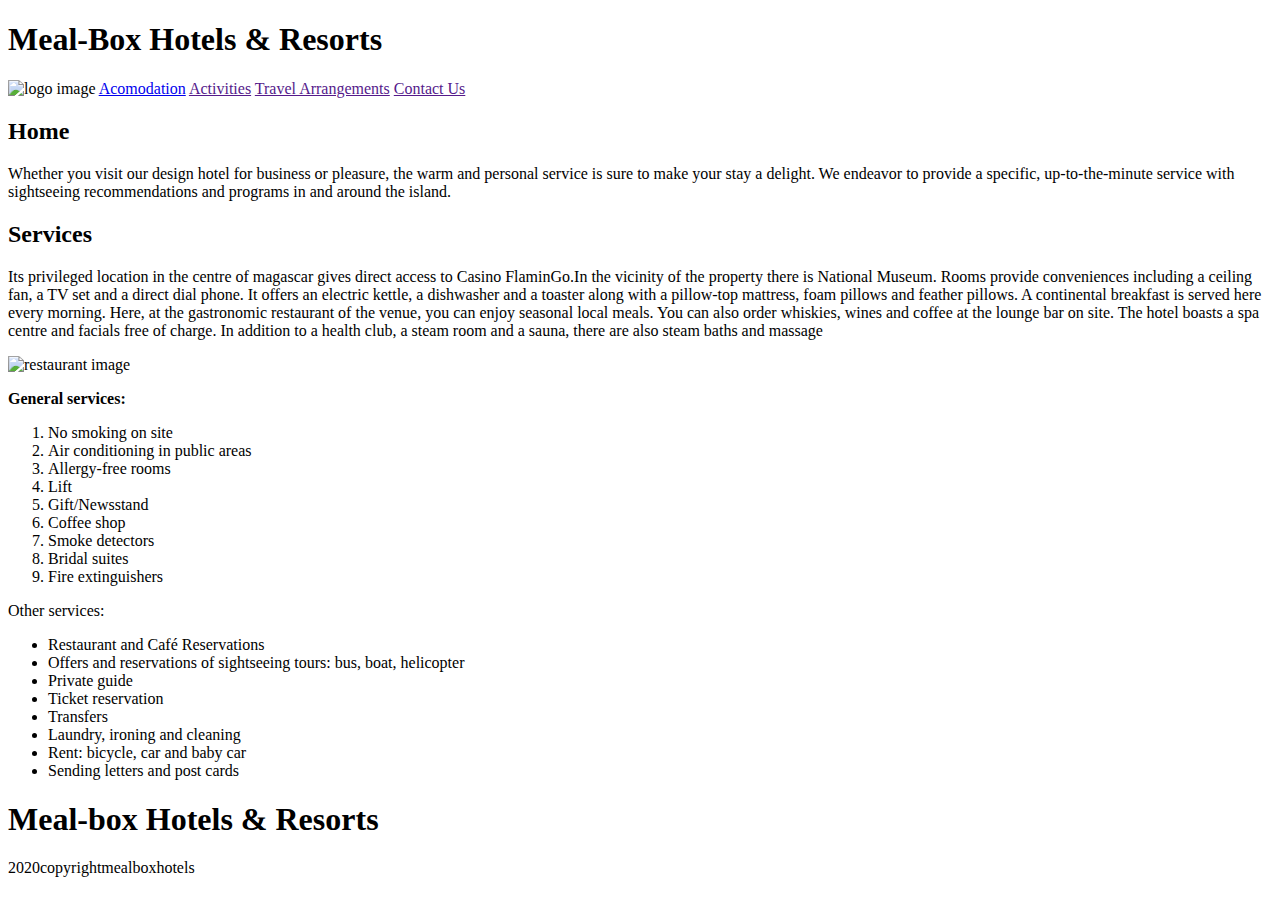
==== index.html @ f8d3df30 "add initial wepage" ====
<!DOCTYPE html>
<html>
    <head>
        <title>Meal-box Hotel & Results</title>
        <meta charset="utf-8">
        <link href="./css/css/styles.css" rel="stylesheet" type="text/css" media="screen">
        
    </head>
    <body>
        <h1>Meal-Box Hotels & Resorts</h1>
        <img src="images/logo1.jpg" alt="logo image">
        <a href="home/home.html">Acomodation</a>
        <a href="">Activities</a>
        <a href="">Travel Arrangements</a>
        <a href="">Contact Us</a>
        <h2>Home</h2>
          <p>Whether you visit our design hotel for business or pleasure, the warm and personal service is sure to make your stay a delight. We endeavor to provide a specific, up-to-the-minute service with sightseeing recommendations and programs in and around the island.</p>          
        <h2>Services</h2>
          <p> Its privileged location in the centre of magascar gives direct access to Casino FlaminGo.In the vicinity of the property there is National Museum.
              Rooms provide conveniences including a ceiling fan, a TV set and a direct dial phone. It offers an electric kettle, a dishwasher and a toaster along with a pillow-top mattress, foam pillows and feather pillows.
              A continental breakfast is served here every morning. Here, at the gastronomic restaurant of the venue, you can enjoy seasonal local meals. You can also order whiskies, wines and coffee at the lounge bar on site. The hotel boasts a spa centre and facials free of charge. In addition to a health club, a steam room and a sauna, there are also steam baths and massage</p>
          <img src="images/public.jpg" alt="restaurant image">
          <p><b>General services:</p></b>
          <div class="general"></div>
            <ol>
              <li>No smoking on site</li>
              <li>Air conditioning in public areas</li>
              <li>Allergy-free rooms</li>
              <li>Lift</li>
              <li>Gift/Newsstand</li>
              <li>Coffee shop</li>
              <li>Smoke detectors</li>
              <li>Bridal suites</li>
              <li>Fire extinguishers</li>
            </ol>
          </div>
          <p><b></b>Other services:</p></b>
            <ul>
              <li>Restaurant and Café Reservations</li>
              <li>Offers and reservations of sightseeing tours: bus, boat, helicopter</li>
              <li>Private guide</li>
              <li>Ticket reservation</li>
              <li>Transfers</li>
              <li>Laundry, ironing and cleaning</li>
              <li>Rent: bicycle, car and baby car</li>
              <li>Sending letters and post cards</li>
            </ul>
            </div>

        <h1>Meal-box Hotels & Resorts</h1>
           <p class="copyright"> 2020copyrightmealboxhotels</p>
              
    </body>
</html>
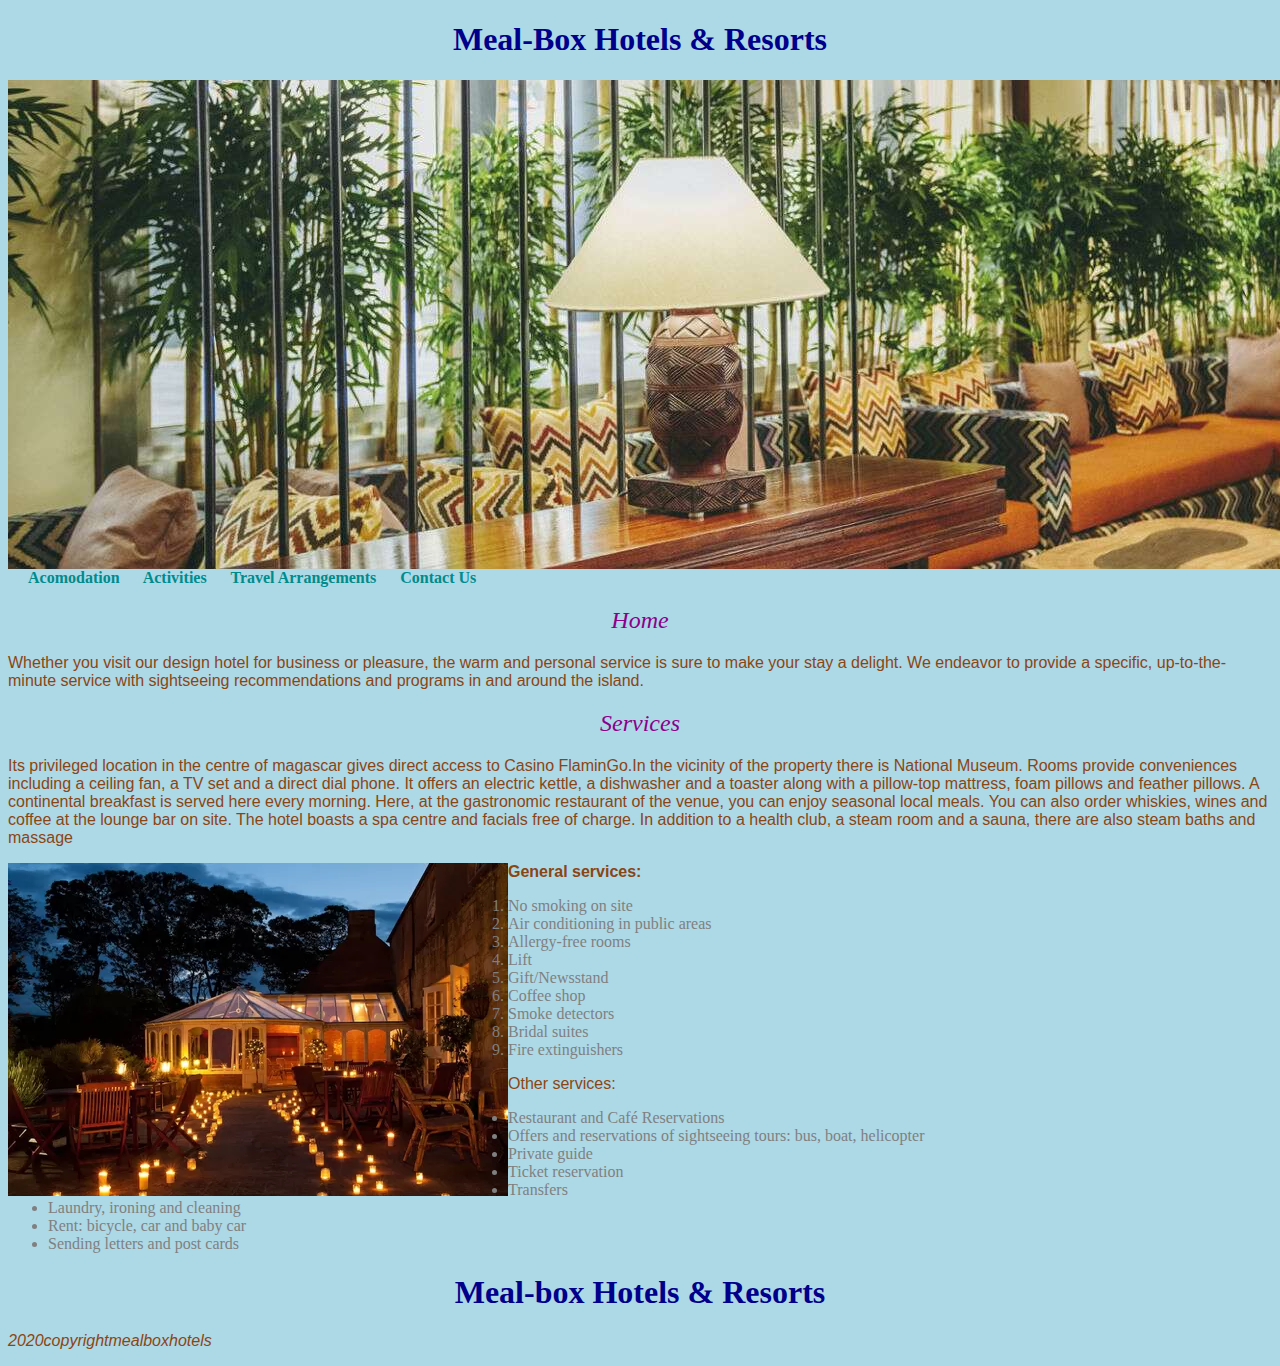
==== commit f7401fc2: "add index.html" ====
--- a/index.html
+++ b/index.html
@@ -3,12 +3,12 @@
     <head>
         <title>Meal-box Hotel & Results</title>
         <meta charset="utf-8">
-        <link href="./css/css/styles.css" rel="stylesheet" type="text/css" media="screen">
+        <link href="./styles.css" rel="stylesheet" type="text/css" media="screen">
         
     </head>
     <body>
         <h1>Meal-Box Hotels & Resorts</h1>
-        <img src="images/logo1.jpg" alt="logo image">
+        <img src="./images/logo1.jpg" alt="logo image">
         <a href="home/home.html">Acomodation</a>
         <a href="">Activities</a>
         <a href="">Travel Arrangements</a>
@@ -19,7 +19,7 @@
           <p> Its privileged location in the centre of magascar gives direct access to Casino FlaminGo.In the vicinity of the property there is National Museum.
               Rooms provide conveniences including a ceiling fan, a TV set and a direct dial phone. It offers an electric kettle, a dishwasher and a toaster along with a pillow-top mattress, foam pillows and feather pillows.
               A continental breakfast is served here every morning. Here, at the gastronomic restaurant of the venue, you can enjoy seasonal local meals. You can also order whiskies, wines and coffee at the lounge bar on site. The hotel boasts a spa centre and facials free of charge. In addition to a health club, a steam room and a sauna, there are also steam baths and massage</p>
-          <img src="images/public.jpg" alt="restaurant image">
+          <img src="./images/public.jpg" alt="restaurant image">
           <p><b>General services:</p></b>
           <div class="general"></div>
             <ol>
--- a/styles.css
+++ b/styles.css
@@ -0,0 +1,50 @@
+@media screen and (min-width :480px) {
+            body { 
+                  background-color: black;
+                  color : white;
+                 }
+
+            h1 {
+                text-align: center;
+                color: darkblue;
+               }
+}
+@media screen and (min-width :760px) {
+            body {
+                  background-color: darksalmon;
+                  color: gray;
+                 }
+
+            h2 {
+                text-align: center;
+                color: darkmagenta;
+                font-weight: lighter;
+                font-style: italic;
+               }
+            body {
+                  background-color: lightblue;
+                 }
+            a {
+               text-decoration: none;
+               font-weight: bolder;
+               color: darkcyan;
+               margin-left: 20px;
+              }
+            img {
+                 float: left;
+                 overflow: hidden;
+                }
+            .copyright {
+                        border-top: dodgerblue;
+                        font-style: italic;
+                       }
+            .general {
+                      font-style: italic;
+                      padding-left: 20px;
+
+                     }
+            p { 
+               font-family: sans-serif;
+               color: saddlebrown;
+            }
+}  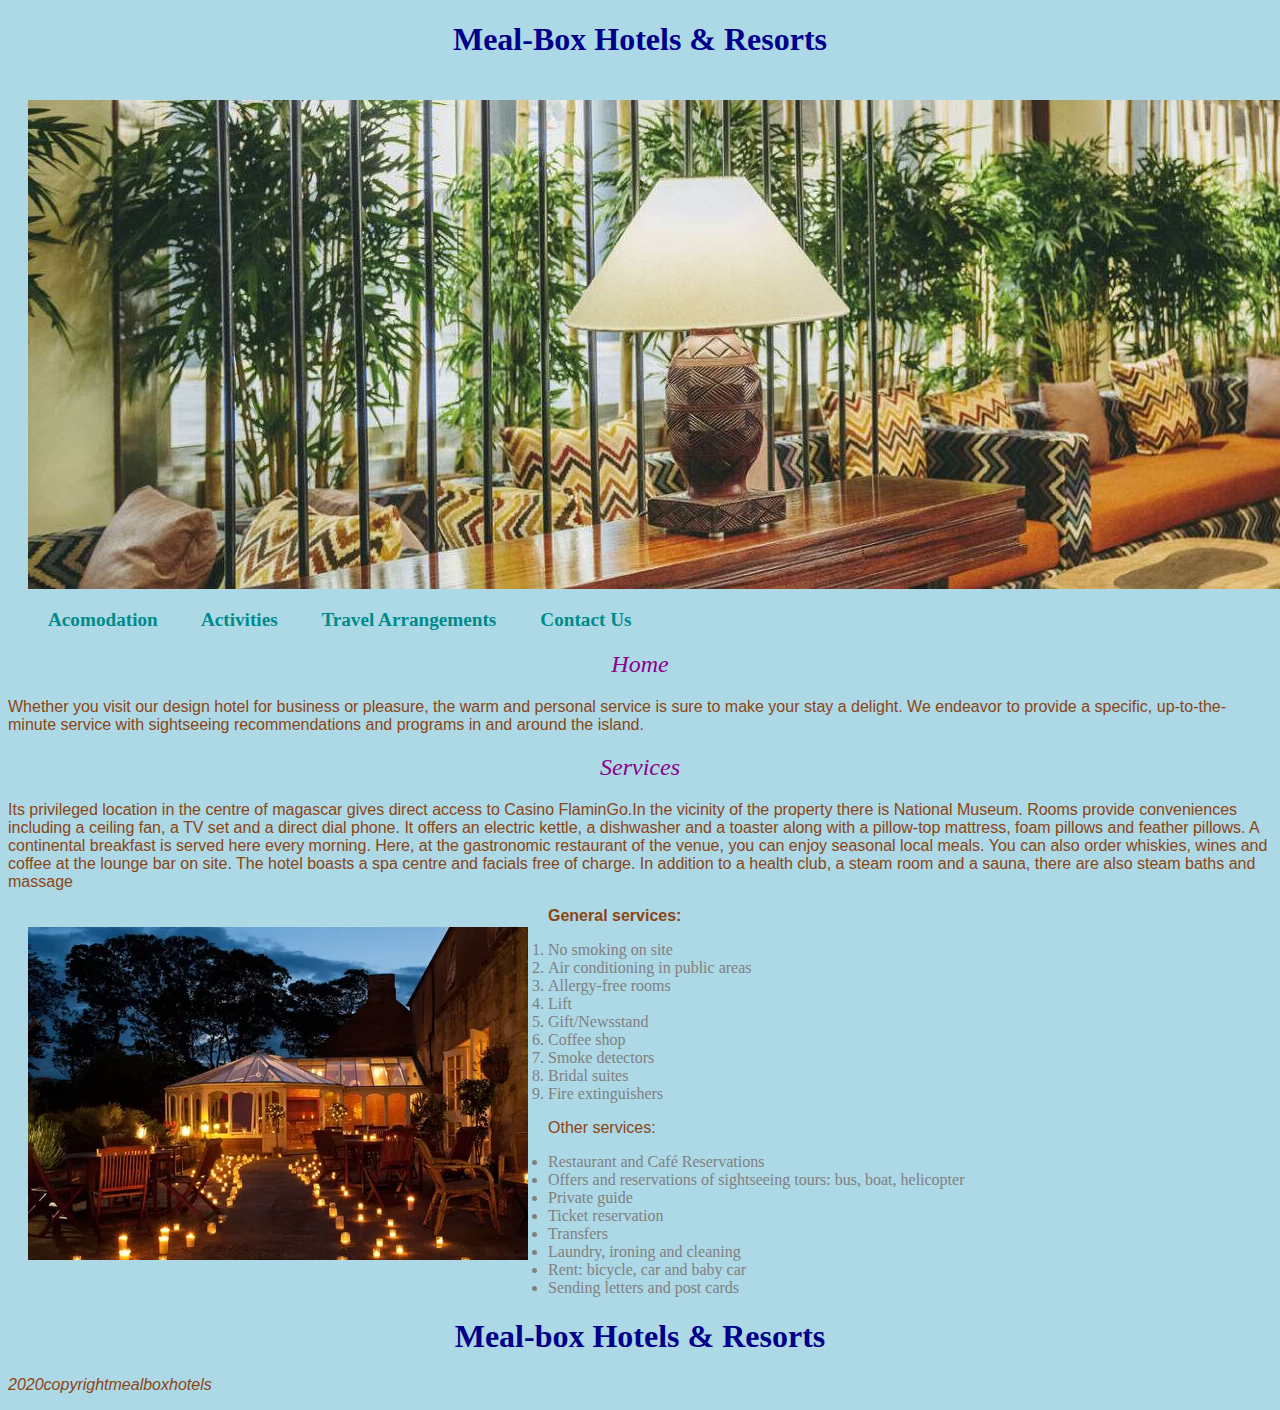
==== commit 1b23cb55: "add index.html" ====
--- a/index.html
+++ b/index.html
@@ -1,16 +1,16 @@
 <!DOCTYPE html>
 <html>
     <head>
-        <title>Meal-box Hotel & Results</title>
+        <title>Meal-box Hotel & Restaurants</title>
         <meta charset="utf-8">
-        <link href="./styles.css" rel="stylesheet" type="text/css" media="screen">
+        <link href="styles.css" rel="stylesheet" type="text/css" media="screen">
         
     </head>
     <body>
         <h1>Meal-Box Hotels & Resorts</h1>
         <img src="./images/logo1.jpg" alt="logo image">
         <a href="home/home.html">Acomodation</a>
-        <a href="">Activities</a>
+        <a href="contact/index.html">Activities</a>
         <a href="">Travel Arrangements</a>
         <a href="">Contact Us</a>
         <h2>Home</h2>
--- a/styles.css
+++ b/styles.css
@@ -28,11 +28,12 @@
                text-decoration: none;
                font-weight: bolder;
                color: darkcyan;
-               margin-left: 20px;
+               margin-left:40px;
+               font-size: larger;
               }
             img {
                  float: left;
-                 overflow: hidden;
+                 padding: 20px;
                 }
             .copyright {
                         border-top: dodgerblue;
@@ -41,6 +42,9 @@
             .general {
                       font-style: italic;
                       padding-left: 20px;
+                      font-style: italic;
+                      font-weight: bold;
+                      color: darkblue;
 
                      }
             p { 
